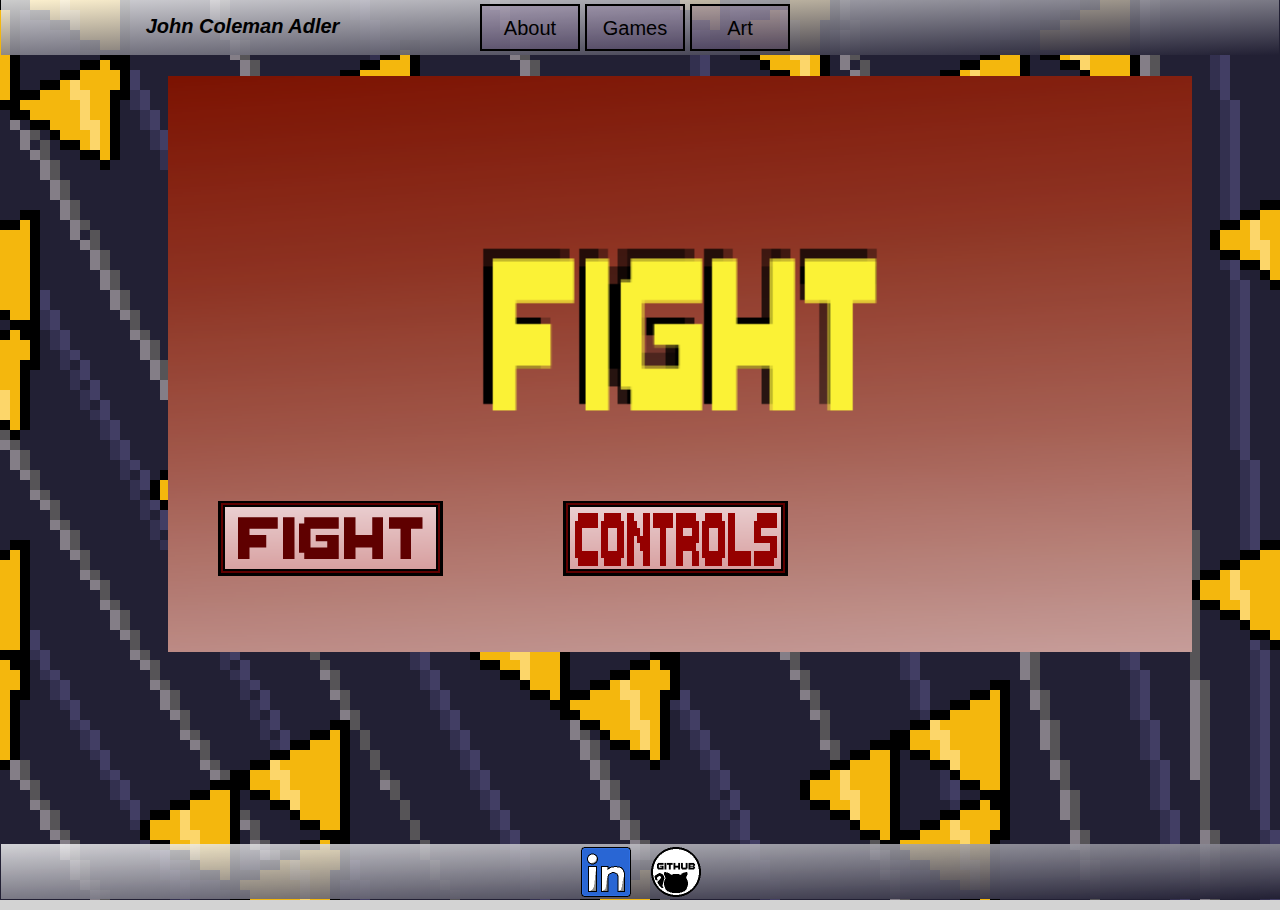
==== JS Fighting Game/index.html @ e8462caf "Add files via upload" ====
<head>
  <link rel="preconnect" href="https://fonts.googleapis.com">
  <link rel="preconnect" href="https://fonts.gstatic.com" crossorigin>
  <link href="https://fonts.googleapis.com/css2?family=Nanum+Brush+Script&display=swap" rel="stylesheet">
  <style>
    *{
      font-family: 'Nanum Brush Script', cursive;
      box-sizing: border-box;
    }
  </style>
  <link rel="stylesheet" href="style.css">
  <link rel="stylesheet" href="../style.css">
</head>
<body class="background-image">
  <div>
    <div class="menubox flex-container">
      <div class="navbarspacer flex-item"><div class="nameheadertext" style="text-align: center;">John Coleman Adler</div></div>
      <a href="../index.html" class="buttonbox flex-item"><div class="buttontext">About</div></a>
      <a href="../pages/games.html" class="buttonbox flex-item"><div class="buttontext">Games</div></a>
      <a href="../pages/art.html" class="buttonbox flex-item"><div class="buttontext">Art</div></a>
    </div>

    <!--using divs to sort and organize game elements like the healthbar-->
    <div class="flex-container" style="justify-content: center;">
    <div style="position: relative; display: inline-block; margin-left: 100px; min-width: 0;" class="flex-item">
      <div id="healthbarTimerInterface" style="position: absolute; display: none; width: 100%; align-items: center; padding: 10px;">
        <!--player health-->
        <div style="position: relative; width: 100%; display: flex; justify-content: flex-end; border: 3px solid black">
          <div style="background-color: red; height: 30px; width: 100%"></div>
          <div  id= "playerHealth" style="position: absolute; background: #818CF8; top: 0; bottom: 0; right: 0; width: 100%;"></div>
        </div>

        <!--timer-->
        <div id="timer" style="background-color: gray; height: 60px; width: 100px; flex-shrink: 0; margin: 5px; display: flex; align-items: center; justify-content: center; border: 3px solid black">
        </div>

        <!--enemy health-->
        <div style="position: relative; width: 100%; border: 3px solid black">
          <div style="background-color: red; height: 30px;"></div>
          <div  id= "enemyHealth" style="position: absolute; background: #818CF8; top: 0; bottom: 0; left: 0; right: 0;"></div>
        </div>
      </div>
      <div id="displayText" style="position: absolute; color: red; display: none; align-items: center; justify-content: center; top: 0; right: 0; bottom: 0; left: 0;">Tie</div>

      <div id="controlsMenu" class="container" style="display: none">
        <div id="controlsTitle" style="margin: -15px 0px 0px 5px; font-size: 100px">Controls</div>
        <div style="position: absolute; top: 10px; left: 880px;"><img width="90" height="50" src="./Assets/x-button1.png" alt="button not found"/></div>
        <div id="controlsP1" style="position: relative; top: -70px; font-size: 25px">
          <p style="position: relative; top: 30px;">Player 1:</p>
          <dl>
            <dt>Movement (Player 1):</dt>
            <dd>- move left and right with A and D keys</dd>
            <dd>- jump with the W key and crouch with the S key</dd>
            <dt>Attacking:</dt>
            <dd>- attack with the spacebar</dd>
          </dl>
        </div>
        <div id="controlsP2" style="margin: 0px 0px 0px 5px; font-size: 25px; position: absolute; top: 30px; left: 500px;">
          <p style="position: relative; top: 30px;">Player 2:</p>
          <dl>
            <dt>Movement:</dt>
            <dd>- move left and right with LeftArrow and RightArrow keys</dd>
            <dd>- jump with the UpArrow key and crouch with the DownArrow key</dd>
            <dt>Attacking:</dt>
            <dd>- attack with the backslash (/) key</dd>
          </dl>
        </div>
        <div id="generalTips" style="position: relative; top: -70px; font-size: 25px">
          <p style="position: relative; top: 30px;">General Tips:</p>
          <dl>
            <dt>Movement:</dt>
            <dd>- characters have two jumps: one on the ground and one midair, jump refreshes when touching the ground</dd>
            <dd>- crouching shrink your character's vertical hitbox by half</dd>
            <dt>Attacking:</dt>
            <dd>- attacks have attack lag (lag after attacking) and knockback (where opponent cannot move)</dd>
            <dd>- attacking precisely can lead to combos</dd>
          </dl>
        </div>
      </div>
      <canvas></canvas>
    </div>
    </div>
    <script src="https://cdnjs.cloudflare.com/ajax/libs/gsap/3.9.1/gsap.min.js" integrity="sha512-H6cPm97FAsgIKmlBA4s774vqoN24V5gSQL4yBTDOY2su2DeXZVhQPxFK4P6GPdnZqM9fg1G3cMv5wD7e6cFLZQ==" crossorigin="anonymous" referrerpolicy="no-referrer"></script>
    <script src="js/utils.js"></script>
    <script src="js/classes.js"></script>
    <script src= "index.js"></script>

    <div class="bufferdiv" style="height:0px"></div>

    <div class="menubox flex-container" style="position: fixed; bottom: -19px; justify-content: center; align-items: center;">
        <div class="flex-item" style="margin: 10px;">
          <a href="https://www.linkedin.com/in/john-adler-5764601a1/" target="_blank">
            <img src="../images/linkedinPixelLogo.png" alt="LinkedIn Logo png" style="width: 50px; height: auto; cursor: pointer;">
          </a>
        </div>
        <div class="flex-item" style="margin: 10px;">
          <a href="https://github.com/JohnAdler17" target="_blank">
            <img src="../images/githubPixelLogo.png" alt="LinkedIn Logo png" style="width: 50px; height: auto; cursor: pointer;">
          </a>
        </div>
    </div>
  </div>

</body>
---- JS Fighting Game/style.css ----
.flex-container {
  display: flex;
  flex-direction: row;

  flex-wrap: wrap;
  align-items: flex-start;

}

.container {
  background-color: lightgrey;
  border: 10px solid black;
  height: 560px;
  width: 1000px;
  top: 8px;
  left: 12px;
  position: absolute;
}
---- style.css ----
*{
  color: black;
  
  margin: 0;
  padding: 0;
}

p{
  cursor: default;
}

h1{
  text-align: center;
  cursor: default;
}

h2{
  text-align: center;
  padding-top: 5px;
  cursor: default;
}

h3{
  cursor: default;
}

h4{
  cursor: default;
}

h5{
  cursor: default;
}

li{
  cursor: default;
}

head{
  background-color: lightgrey;
}

body{
  background-color: lightgrey;
  margin: 0;
}

footer{
  background-color: lightgrey;
}

hr{
  border-top: 3px solid black;
}

a:link {
  text-decoration: none;
}

a:visited {
  text-decoration: none;
}

a:hover {
  text-decoration: none;
}

a:active {
  text-decoration: none;
}

.carousel-container {
  display: flex;
  justify-content: center;
  align-items: center;
  align-self: center;
  flex: 0 0 auto;

  margin-left: 50px;
  margin-right: 30px;
}

.carousel {
  width: 150vh;
  height: 90vh;
  position: relative;
  border: 5px solid white;
}

.carousel-button {
  position: absolute;
  z-index: 2;
  background: none;
  background-color: rgba(0, 0, 0, .1);
  border: none;
  font-size: 4rem;
  top: 50%;
  transform: translateY(-50%);
  color: rgba(255, 255, 255, .5);
  cursor: pointer;
  border-radius: .25rem;
  padding: 0 .5rem;
}

.carousel-button:hover,
.carousel-button:focus {
  color: white;
  background-color: rgba(0, 0, 0, 0.5);
}

.carousel-button:focus {
  outline: 1px solid black;
}

.carousel-button.prev {
  left: 1rem;
}

.carousel-button.next {
  right: 1rem;
}

.carousel > ul {
  margin: 0;
  padding: 0;
  list-style: none;
}

.slide {
  position: absolute;
  inset: 0;
  opacity: 0;
  transition: 200ms opacity ease-in-out;
  transition-delay: 200ms;
}

.slide > img {
  display: block;
  width: 100%;
  height: 100%;
  object-fit: cover;
  object-position: center;
}

.slide[data-active] {
  opacity: 1;
  z-index: 1;
  transition-delay: 0ms;
}

.btn {
  width: 250px;
  height: 40px;
  background-color: white;
  color: #222;
  margin: 20px;
  border-radius: 0px;
  cursor: pointer;
  outline: none;
  border: 3px solid black;
  position: relative;
  z-index: 1;
}

.btn::before {
  content: "";
  position: absolute;
  left: 0;
  top: 0;
  right: 0;
  bottom: 0;
  background: #CD5C5C;
  border-radius: 0px;
  z-index: -1;
  transition: transform 0.5s;
  transform-origin: 0 0;
  transition-timing-function: ease-out;
  transform: scaleX(0);
}

.btn:hover {
  color: #fff;
}

.btn:hover::before {
  transform: scaleX(1);
}

.verticalimagebox {
  background-image: linear-gradient(to bottom right, rgba(255, 255, 255, 0.9), rgba(34, 32, 52, 1));
  width: 2000px;
  position: relative;
  margin: 10px;
  padding: 5px;
  min-width: 250px;
}

.blankverticalimagebox {
  width: 470px;
  position: relative;
  margin: 10px;
  padding: 5px;
  min-width: 250px;
}

.menubox {
  width: 100%;
  height: 55px;
  background-image: linear-gradient(to bottom right, rgba(255, 255, 255, 0.8), rgba(34, 32, 52, 1));
  padding: 4px;
  margin: 10px 20px 20px 10px;
  position: relative;
  bottom: 1px;
  min-width: 470px;
  box-sizing: border-box;
}

.buttonbox {
  width: 100px;
  height: 100%;
  background-color: rgba(78, 0, 130, .1);
  padding: 0px;
  margin: 0px;
  margin-right: 5px;
  text-align: center;
  border: 2px solid black;
  position: relative;
  z-index: 1;
  user-select: none;
  text-decoration: none;
}

.buttonbox::before {
  content: "";
  position: absolute;
  left: 0;
  top: 0;
  right: 0;
  bottom: 0;
  background-color: rgba(7, 239, 247, .2);
  border-radius: 0px;
  z-index: -1;
  transition: transform 0.5s;
  transform-origin: 0 0;
  transition-timing-function: cubic-bezier(0.5, 1.6, 0.4, 0.7);
  transform: scaleX(0);
}

.buttonbox:hover {
  color: #fff;
}

.buttonbox:hover::before {
  transform: scaleX(1);
}

.navbarspacer {
  width: 475px;
  height: 50px;
}

.buttontext {
  position: relative;
  top: 25%;
  font-family: Helvetica, Verdana, sans-serif;
  font-size: 20px;
}

.nameheadertext {
  position: relative;
  top: 25%;
  font-family: Helvetica, Verdana, sans-serif;
  font-size: 20px;
  font-style: oblique;
  font-weight: bold;
  cursor: default;
}

.fontsettings {
  font-size: 28px;
  font-style: normal;
  font-family: Garamond, serif;
  font-variant: normal;
  font-weight: bold;
}

.flex-container {
  display: flex;
  flex-direction: row;
  flex-wrap: nowrap;
  align-items: center;
  justify-content: flex-start;
}

.progLangfont {
  font-size: 25px;
  font-style: normal;
  font-family: Garamond, serif;
  font-variant: normal;
  font-weight: bold;
  color: white;
}

.imagesquare {
  background-image: linear-gradient(to bottom right, rgba(255, 255, 255, 0.1), rgba(34, 32, 52, 1));
  width: 300px;
  height: 300px;
  border: 3px solid black;
  box-shadow: 2px 2px 3px black;
  margin: 10px;
  padding: 5px;
}

.entryrect {
  background-image: linear-gradient(to bottom right, rgba(255, 255, 255, 0.9), rgba(34, 32, 52, 1));
  border: 3px solid black;
  box-shadow: 2px 2px 3px black;
  position: relative;
  padding: 5px;
  margin: 10px 0px 10px 0px;

}

.titlerect {
  background-image: linear-gradient(to bottom right, rgba(255, 255, 255, 0.9), rgba(34, 32, 52, 1));
  box-shadow: 2px 2px 3px black;
  position: relative;
  padding: 5px;
  margin: 10px 0px 10px 0px;
  width: 350px;
}

.roundedRect {
  width: 150px;
  height: 40px;
  background-color: white;
  margin: 5px;
  border-radius: 25px;
  border: 3px solid black;
}

.imageboxheader {
  margin: 5px;
  text-align: center;
}

.background-image {
  background-image: url('./images/triforce-background.png');
  background-size: cover;
  background-attachment: fixed;
  background-repeat: repeat;
  background-position: center;
  border: 1px solid transparent;
  margin-left: -10px;
  margin-top: -10px;
  padding-right: 10px;
}

.dataentrybox {
  background-image: linear-gradient(to bottom right, rgba(255, 255, 255, 0.9), rgba(34, 32, 52, 1));
  width: 90%;
  height: 200px;
  border: 3px solid black;
  margin: 10px 20px 20px 30px;
  padding: 10px;
  position: relative;
  min-width: 500px;
}

.bufferdiv {
  background-color: rgba(0, 0, 0, 0);
  width: 100%;
  height: 100px;
  position: relative;
}
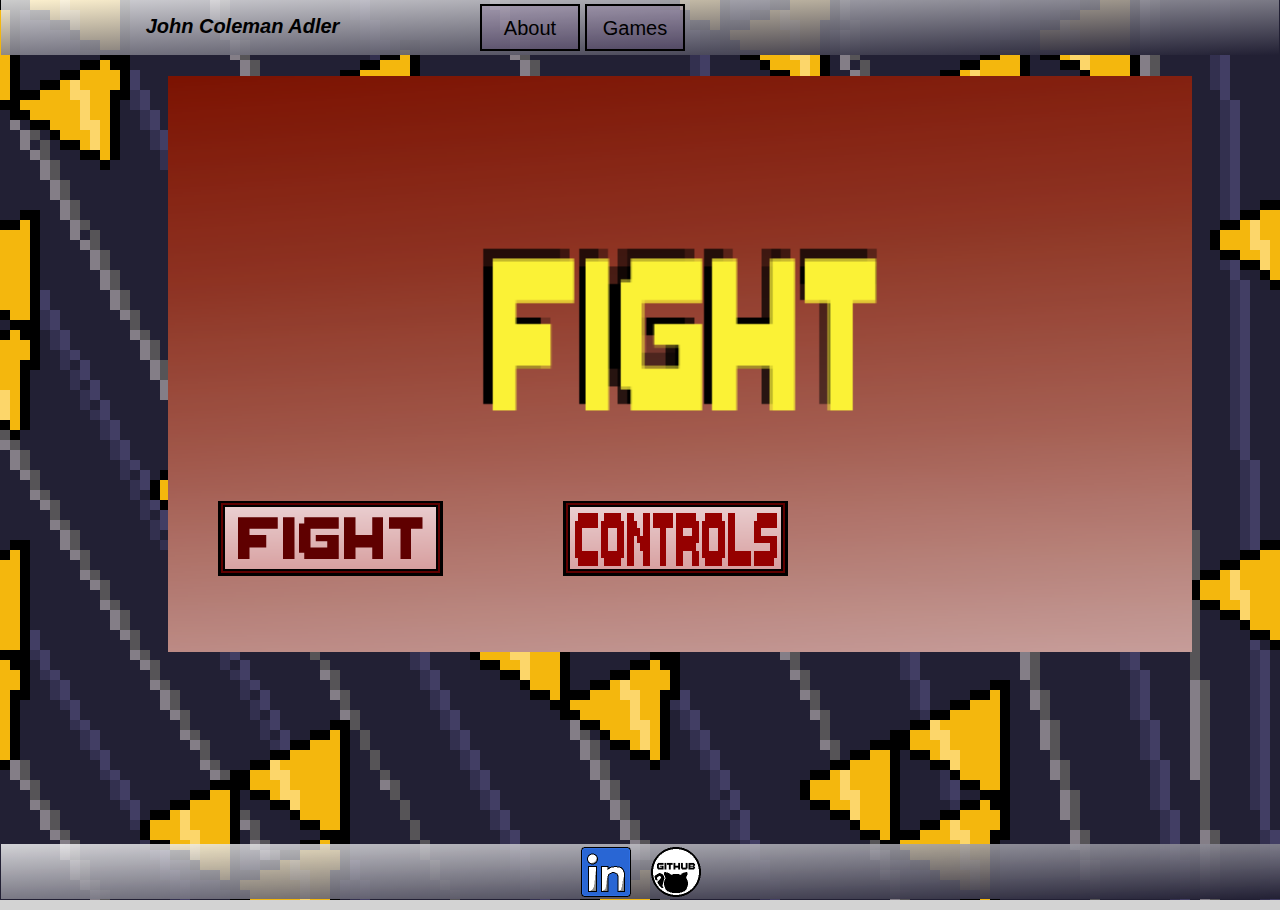
==== commit f6d0dc37: "Add files via upload" ====
--- a/JS Fighting Game/index.html
+++ b/JS Fighting Game/index.html
@@ -10,6 +10,7 @@
   </style>
   <link rel="stylesheet" href="style.css">
   <link rel="stylesheet" href="../style.css">
+  <title>JCA's Games: 2D Fighter</title>
 </head>
 <body class="background-image">
   <div>
@@ -17,7 +18,7 @@
       <div class="navbarspacer flex-item"><div class="nameheadertext" style="text-align: center;">John Coleman Adler</div></div>
       <a href="../index.html" class="buttonbox flex-item"><div class="buttontext">About</div></a>
       <a href="../pages/games.html" class="buttonbox flex-item"><div class="buttontext">Games</div></a>
-      <a href="../pages/art.html" class="buttonbox flex-item"><div class="buttontext">Art</div></a>
+      <!-- <a href="../pages/art.html" class="buttonbox flex-item"><div class="buttontext">Art</div></a> -->
     </div>
 
     <!--using divs to sort and organize game elements like the healthbar-->
@@ -43,10 +44,10 @@
       <div id="displayText" style="position: absolute; color: red; display: none; align-items: center; justify-content: center; top: 0; right: 0; bottom: 0; left: 0;">Tie</div>
 
       <div id="controlsMenu" class="container" style="display: none">
-        <div id="controlsTitle" style="margin: -15px 0px 0px 5px; font-size: 100px">Controls</div>
+        <div id="controlsTitle" style="margin: -15px 0px 0px 5px; font-size: 100px;">Controls</div>
         <div style="position: absolute; top: 10px; left: 880px;"><img width="90" height="50" src="./Assets/x-button1.png" alt="button not found"/></div>
-        <div id="controlsP1" style="position: relative; top: -70px; font-size: 25px">
-          <p style="position: relative; top: 30px;">Player 1:</p>
+        <div id="controlsP1" style="position: relative; top: -60px; font-size: 25px; left: 20px">
+          <p style="position: relative; top: 30px;">...................................</p>
           <dl>
             <dt>Movement (Player 1):</dt>
             <dd>- move left and right with A and D keys</dd>
@@ -55,20 +56,20 @@
             <dd>- attack with the spacebar</dd>
           </dl>
         </div>
-        <div id="controlsP2" style="margin: 0px 0px 0px 5px; font-size: 25px; position: absolute; top: 30px; left: 500px;">
-          <p style="position: relative; top: 30px;">Player 2:</p>
+        <div id="controlsP2" style="margin: 0px 0px 0px 5px; font-size: 25px; position: absolute; top: 40px; left: 500px;">
+          <p style="position: relative; top: 30px;">...................................</p>
           <dl>
-            <dt>Movement:</dt>
+            <dt>Movement (Player 2):</dt>
             <dd>- move left and right with LeftArrow and RightArrow keys</dd>
             <dd>- jump with the UpArrow key and crouch with the DownArrow key</dd>
             <dt>Attacking:</dt>
             <dd>- attack with the backslash (/) key</dd>
           </dl>
         </div>
-        <div id="generalTips" style="position: relative; top: -70px; font-size: 25px">
-          <p style="position: relative; top: 30px;">General Tips:</p>
+        <div id="generalTips" style="position: relative; top: 20px; font-size: 25px; left: 20px">
+          <p style="position: relative; top: 30px;">.........................</p>
           <dl>
-            <dt>Movement:</dt>
+            <dt>General Tips:</dt>
             <dd>- characters have two jumps: one on the ground and one midair, jump refreshes when touching the ground</dd>
             <dd>- crouching shrink your character's vertical hitbox by half</dd>
             <dt>Attacking:</dt>
--- a/style.css
+++ b/style.css
@@ -1,7 +1,7 @@
 
 *{
   color: black;
-  
+
   margin: 0;
   padding: 0;
 }
@@ -23,6 +23,8 @@
 
 h3{
   cursor: default;
+  text-align: center;
+  padding-top: 5px;
 }
 
 h4{
@@ -75,15 +77,15 @@
   justify-content: center;
   align-items: center;
   align-self: center;
-  flex: 0 0 auto;
+
 
   margin-left: 50px;
   margin-right: 30px;
 }
 
 .carousel {
-  width: 150vh;
-  height: 90vh;
+  width: 130vh;
+  height: 75vh;
   position: relative;
   border: 5px solid white;
 }
@@ -194,6 +196,8 @@
   margin: 10px;
   padding: 5px;
   min-width: 250px;
+  max-width: 800px;
+  border-radius: 20px;
 }
 
 .blankverticalimagebox {
@@ -214,6 +218,35 @@
   bottom: 1px;
   min-width: 470px;
   box-sizing: border-box;
+}
+
+.gameSnapshot {
+  width: 250px;
+  height: 180px;
+  position: relative;
+  min-width: 250px;
+  border: 2px solid black;
+  box-sizing: border-box;
+  margin: 10px 10px 0px 10px;
+}
+
+.gameSnapBackground {
+  width: 100%;
+  height: 100%;
+  background-size: cover;
+  background-repeat: no-repeat;
+  background-position: center;
+}
+
+.gameDescriptionBox {
+  width: 700px;
+  height: 160px;
+  position: relative;
+  border: 2px solid black;
+  min-width: inherit;
+  margin-top: 10px;
+  background-color: bisque;
+  padding: 10px;
 }
 
 .buttonbox {
@@ -277,6 +310,25 @@
   cursor: default;
 }
 
+.gametitletext {
+  position: relative;
+  font-family: Helvetica, Verdana, sans-serif;
+  font-size: 20px;
+  font-style: oblique;
+  font-weight: bold;
+  cursor: default;
+  text-align: center;
+}
+
+.gamedescriptiontext {
+  position: relative;
+  font-family: Helvetica, Verdana, sans-serif;
+  font-size: 12px;
+  font-style: oblique;
+  font-weight: bold;
+  cursor: default;
+}
+
 .fontsettings {
   font-size: 28px;
   font-style: normal;
@@ -309,7 +361,7 @@
   border: 3px solid black;
   box-shadow: 2px 2px 3px black;
   margin: 10px;
-  padding: 5px;
+  
 }
 
 .entryrect {
@@ -319,7 +371,10 @@
   position: relative;
   padding: 5px;
   margin: 10px 0px 10px 0px;
-
+  min-height: 100px;
+  width: 100%;
+  max-width: 850px;
+  border-radius: 15px;
 }
 
 .titlerect {
@@ -329,6 +384,7 @@
   padding: 5px;
   margin: 10px 0px 10px 0px;
   width: 350px;
+  border-radius: 25px;
 }
 
 .roundedRect {
@@ -365,7 +421,9 @@
   margin: 10px 20px 20px 30px;
   padding: 10px;
   position: relative;
-  min-width: 500px;
+  min-width: 400px;
+  max-width: 1000px;
+  border-radius: 15px;
 }
 
 .bufferdiv {
